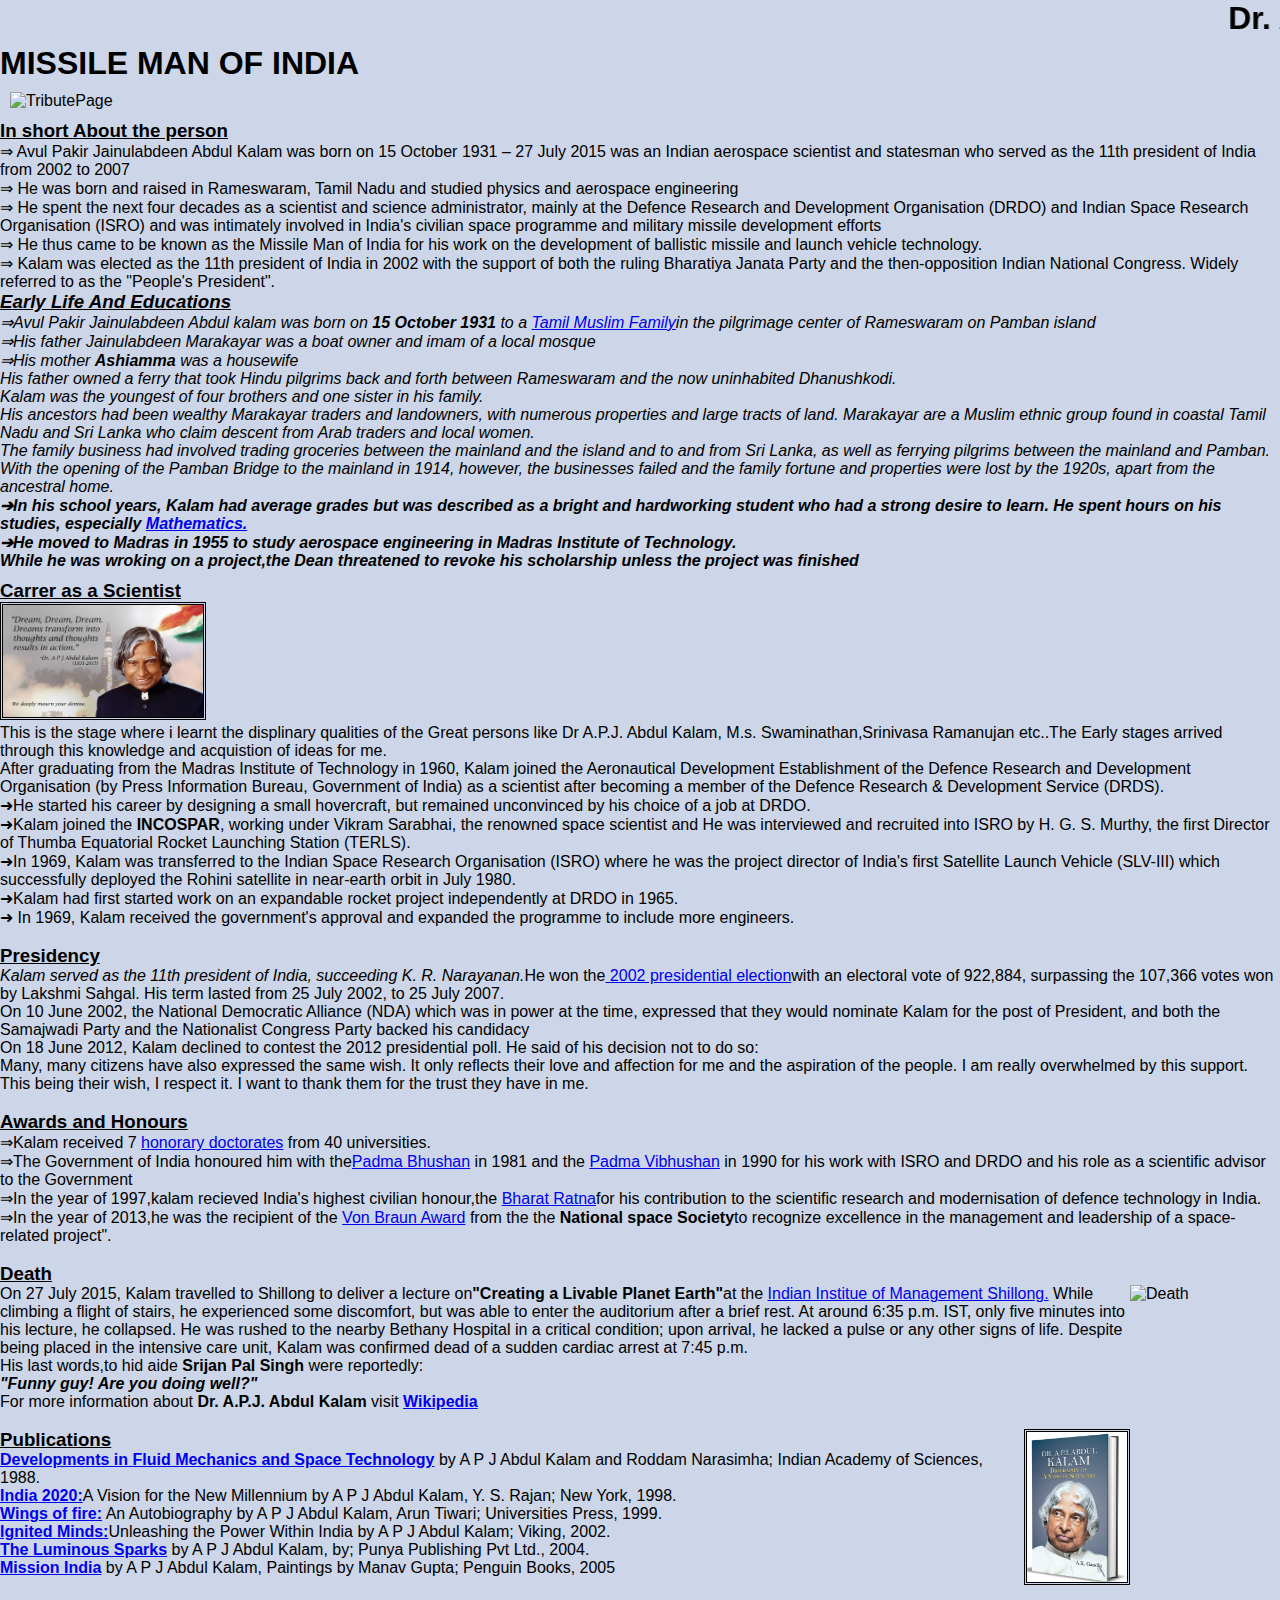
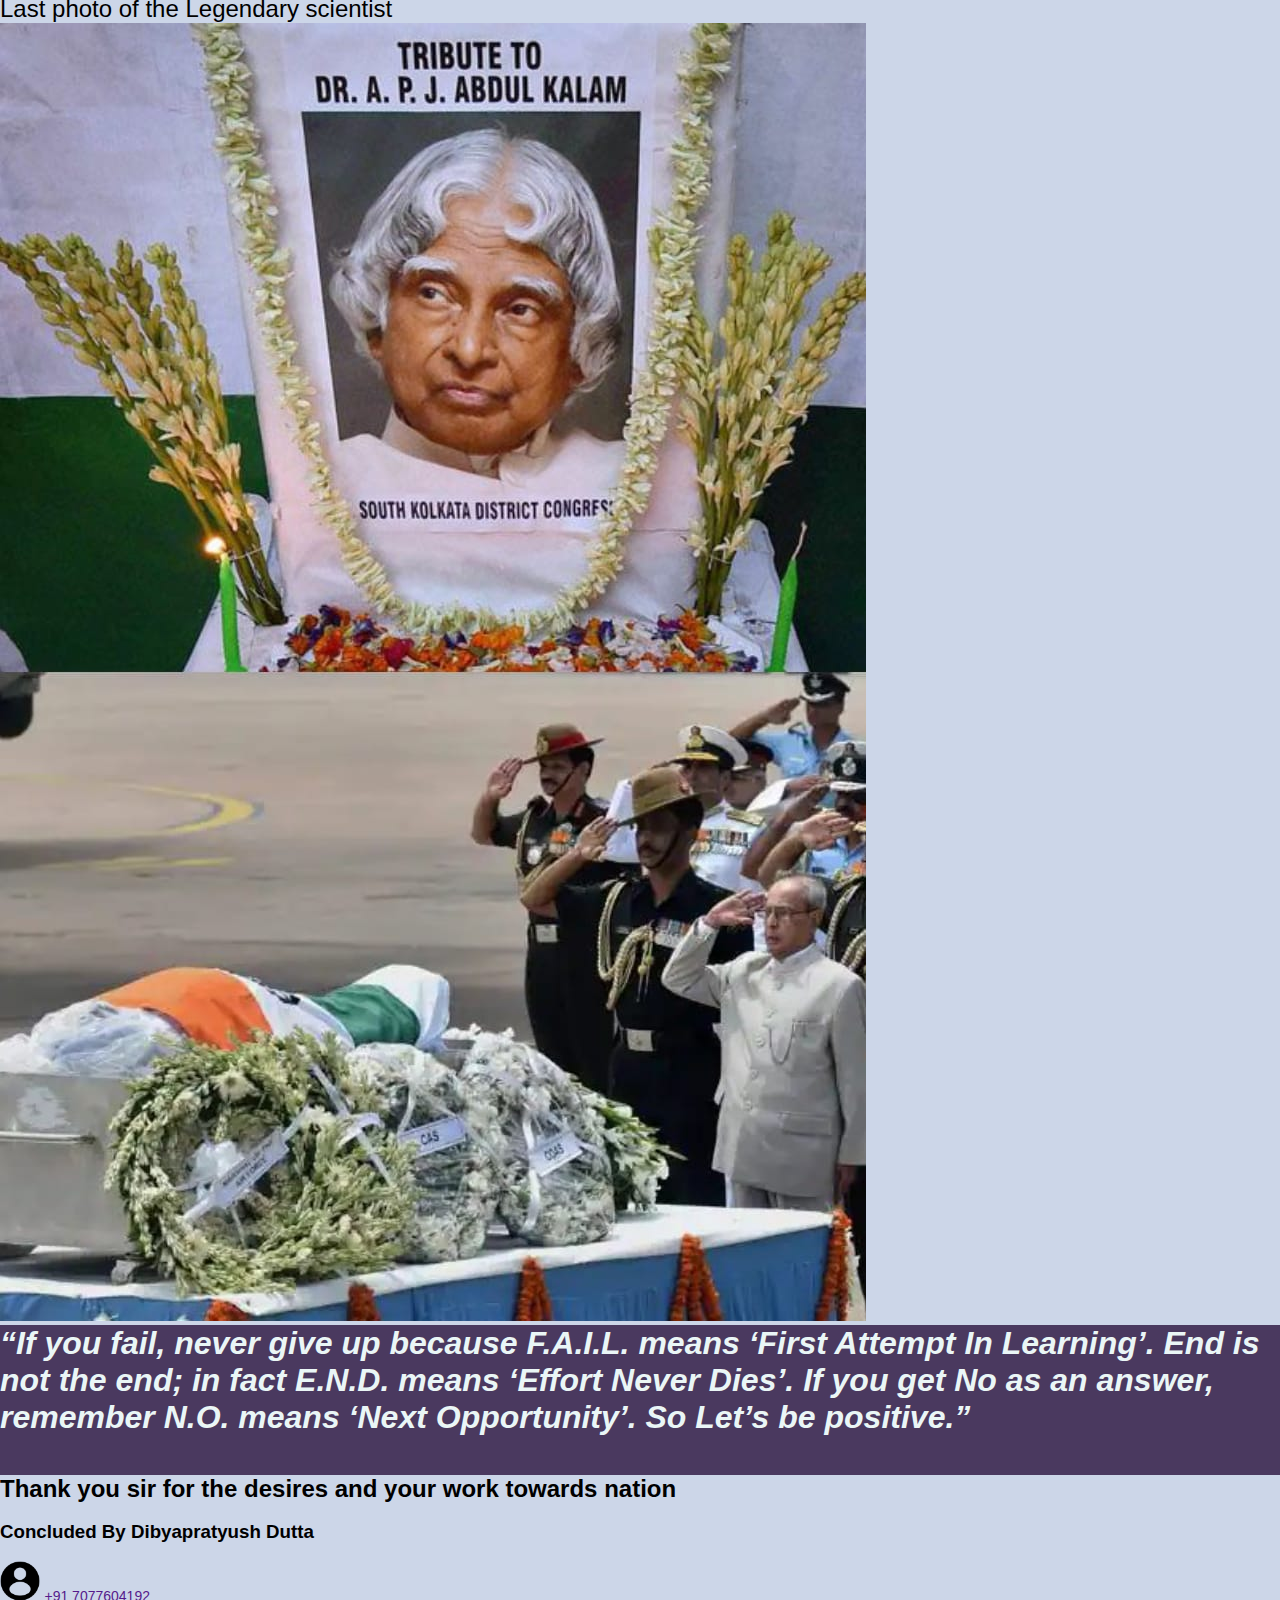
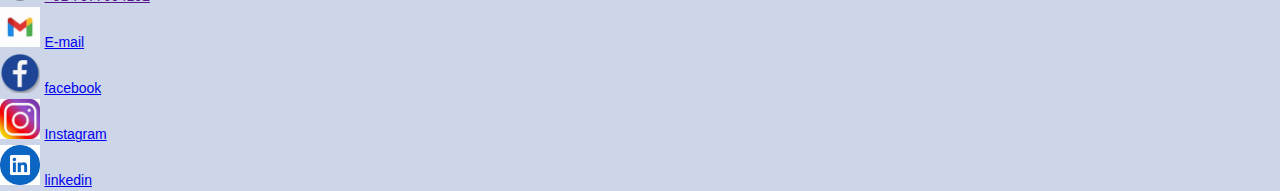
==== index.html @ a8363688 "Add files via upload" ====
<!DOCTYPE html>

<html>
    <head>
       <meta charset="UTF-8">
       <meta name="viewport" content="width=device-width, initial scale=1.0">
       <title>The Tribute page | A.P.J Abdul Kalam</title>
       <link rel="shortcut icon" href="wreath.png" type="x-icon">
       <link rel="stylesheet" href="style.css">
    </head>
    <body>
        <table cellspacing ="10px">
          <tr>
            <td><img src="https://wallpapers.com/images/thumbnail/abdul-kalam-hd-death-holiday-quote-cy1h4rt08dxw3ypl.webp" width="400" height="400" alt="TributePage">
            </td>
            <td></td> 
             <h1 class="text">
                <b> <marquee behavior="" direction="">Dr. A.P.J. Abdul Kalam</marquee> </b>
             </h1>
                
          </tr>

    
                <h1>MISSILE MAN OF INDIA</h1>
        </table>
        <div class="navbar">
                    
            <ul>
               <h3><u>In short About the person</u></h3>
               <li>&#8658;
                Avul Pakir Jainulabdeen Abdul Kalam was born on  15 October 1931 – 27 July 2015 was an Indian aerospace scientist and statesman who served as the 11th president of India from 2002 to 2007
               </li>
               
               <li>&#8658;
                He was born and raised in Rameswaram, Tamil Nadu and studied physics and aerospace engineering
               </li>
               
               <li>&#8658;
                He spent the next four decades as a scientist and science administrator, mainly at the Defence Research and Development Organisation (DRDO) and Indian Space Research Organisation (ISRO) and was intimately involved in India's civilian space programme and military missile development efforts
               </li>
               
               <li>&#8658;
                He thus came to be known as the Missile Man of India for his work on the development of ballistic missile and launch vehicle technology.
               </li>
               
               <li>&#8658;
                Kalam was elected as the 11th president of India in 2002 with the support of both the ruling Bharatiya Janata Party and the then-opposition Indian National Congress. Widely referred to as the "People's President".
               </li>
            </ul>
           
           </div>
        <div class="born">
            <h3><u>Early Life And Educations</u></h3>
        
           <p>&#8658;Avul Pakir Jainulabdeen Abdul kalam was born on  <strong>15 October 1931</strong> to a <a href="#">Tamil Muslim Family</a>in the pilgrimage center of Rameswaram on Pamban island</p>
           <p>&#8658;His father <em>Jainulabdeen Marakayar </em>was a boat owner and imam of a local mosque </p>
           <p>&#8658;His mother <strong>Ashiamma</strong> was a housewife</p>
           <ul>
            <li>His father owned a ferry that took Hindu pilgrims back and forth between Rameswaram and the now uninhabited Dhanushkodi.</li>
            <li>Kalam was the youngest of four brothers and one sister in his family.</li>
            <li>His ancestors had been wealthy Marakayar traders and landowners, with numerous properties and large tracts of land. Marakayar are a Muslim ethnic group found in coastal Tamil Nadu and Sri Lanka who claim descent from Arab traders and local women.</li>
            <li>The family business had involved trading groceries between the mainland and the island and to and from Sri Lanka, as well as ferrying pilgrims between the mainland and Pamban. With the opening of the Pamban Bridge to the mainland in 1914, however, the businesses failed and the family fortune and properties were lost by the 1920s, apart from the ancestral home.</li>
          </ul>
         <h4>&#10132;In his school years, Kalam had average grades but was described as a bright and hardworking student who had a strong desire to learn. He spent hours on his studies, especially <a href="#">Mathematics.</a>
        <h4>&#10132;He moved to Madras in 1955 to study aerospace engineering in Madras Institute of Technology.<br>While he was wroking on a project,the Dean threatened to revoke his scholarship unless the project was finished</h4>
        </div>
        <div class="carrer">
            
            <h3><u>Carrer as a Scientist</u></h3>
            <img src="APJ-2008.webp"  alt="carrer" img align="centre">
            <p>This is the stage where i learnt the displinary qualities of the Great persons like Dr A.P.J. Abdul Kalam, M.s. Swaminathan,Srinivasa Ramanujan etc..The Early stages arrived through this knowledge and acquistion of ideas for me.<br>
                After graduating from the Madras Institute of Technology in 1960, Kalam joined the Aeronautical Development Establishment of the Defence Research and Development Organisation (by Press Information Bureau, Government of India) as a scientist after becoming a member of the Defence Research & Development Service (DRDS).</p>
         <p>&#10140;He started his career by designing a small hovercraft, but remained unconvinced by his choice of a job at DRDO.</p>
        
         <p>&#10140;Kalam joined the <b>INCOSPAR</b></INCOSPAR>, working under <l>Vikram Sarabhai</l>, the renowned space scientist and  He was interviewed and recruited into ISRO by H. G. S. Murthy, the first Director of Thumba Equatorial Rocket Launching Station (TERLS).</p>
         
         <p>&#10140;In 1969, Kalam was transferred to the Indian Space Research Organisation (ISRO) where he was the project director of India's first Satellite Launch Vehicle (SLV-III) which successfully deployed the Rohini satellite in near-earth orbit in July 1980.</p>

         <p>&#10140;Kalam had first started work on an expandable rocket project independently at DRDO in 1965.</p>
         
         <p>&#10140; In 1969, Kalam received the government's approval and expanded the programme to include more engineers.</p>
        </div>
        <br>
        <div class="presidency">
            <h3><u>Presidency</u></h3>
            <p><em>Kalam served as the <i>11th president of India</i>, succeeding K. R. Narayanan.</em>He won the<a href="#presidency"> 2002 presidential election</a>with an electoral vote of 922,884, surpassing the 107,366 votes won by Lakshmi Sahgal. His term lasted from 25 July 2002, to 25 July 2007.</p>
            <p>On 10 June 2002, the National Democratic Alliance (NDA) which was in power at the time, expressed that they would nominate Kalam for the post of President, and both the Samajwadi Party and the Nationalist Congress Party backed his candidacy</p>
            <p>On 18 June 2012, Kalam declined to contest the 2012 presidential poll. He said of his decision not to do so:</p>
            <blockquote>
                <p>
                    Many, many citizens have also expressed the same wish. It only reflects their love and affection for me and the aspiration of the people. I am really overwhelmed by this support. This being their wish, I respect it. I want to thank them for the trust they have in me.
                </p>
            </blockquote>
        </div>
        <br>
        <div class="Awards and honours">
            <h3><u>Awards and Honours</u></h3>
            <p>&#8658;Kalam received 7 <a href="#">honorary doctorates</a> from 40 universities.</p>
            <p>&#8658;The Government of India honoured him with the<a href="#">Padma Bhushan</a> in 1981 and the <a href="#">Padma Vibhushan</a> in 1990 for his work with ISRO and DRDO and his role as a scientific advisor to the Government</p>
            <p>&#8658;In the year of 1997,kalam recieved India's highest civilian honour,the <a href="#">Bharat Ratna</a>for his contribution to the scientific research and modernisation of defence technology in India.</p>
            <p>&#8658;In the year of 2013,he was the recipient of the <a href="#">Von Braun Award</a> from the the <strong>National space Society</strong>to recognize excellence in the management and leadership of a space-related project". </p>
        </div>
        <br>
        <div class="Last Words">
           <table spacing="10px">
            <h3><u>Death</u></h3>
            
            <img src="https://wallpapers.com/images/high/abdul-kalam-hd-serious-portrait-anvqorgea6gd465e.webp"  img align="right" alt="Death" width="150" height="150">
            <p>On 27 July 2015, Kalam travelled to Shillong to deliver a lecture on<strong>"Creating a Livable Planet Earth"</strong>at the <a href="#">Indian Institue of Management Shillong.</a>
                While climbing a flight of stairs, he experienced some discomfort, but was able to enter the auditorium after a brief rest.
                At around 6:35 p.m. IST, only five minutes into his lecture, he collapsed.
                He was rushed to the nearby Bethany Hospital in a critical condition; upon arrival, he lacked a pulse or any other signs of life.
                Despite being placed in the intensive care unit, Kalam was confirmed dead of a sudden cardiac arrest at 7:45 p.m.
            </p>
        
            <p>His last words,to hid aide <b>Srijan Pal Singh </b>were reportedly:<br>
             <b><em>
                "Funny guy! Are you doing well?"</em></b></b></p>
           </table>
           <ul>
            <li>
                For more information about <b>Dr. A.P.J. Abdul Kalam </b>visit <a href="https://en.wikipedia.org/wiki/A._P._J._Abdul_Kalam"><b>Wikipedia</b></a>
            </li>
            
           </ul>
           <br>
        </div>
        <div class="Publications">
            <img src="abdul kalam biography.jpg" alt="Publications" img align="right">
            <h3><u>Publications</u></h3>
            <ul>
                <li>
                    <a href="#"><b>Developments in Fluid Mechanics and Space Technology</b></a> by A P J Abdul Kalam and Roddam Narasimha; Indian Academy of Sciences, 1988.
                </li>
                <li>
                    <a href="https://en.wikipedia.org/wiki/India_2020"><b>India 2020:</b></a>A Vision for the New Millennium by A P J Abdul Kalam, Y. S. Rajan; New York, 1998.
                </li>
                <li>
                    <a href="https://en.wikipedia.org/wiki/Wings_of_Fire_(autobiography)"><b>Wings of fire:</b></a> An Autobiography by A P J Abdul Kalam, Arun Tiwari; Universities Press, 1999.
                </li>
                <li>
                    <a href="https://en.wikipedia.org/wiki/Ignited_Minds"><b>Ignited Minds:</b></a>Unleashing the Power Within India by A P J Abdul Kalam; Viking, 2002.
                </li>
                <li>
                    <a href="#"><b>The Luminous Sparks</b></a> by A P J Abdul Kalam, by; Punya Publishing Pvt Ltd., 2004.
                </li>
                <li>
                    <a href="#"><b>Mission India</b></a> by A P J Abdul Kalam, Paintings by Manav Gupta; Penguin Books, 2005
                </li>
            </ul>

        </div>
        <br>
        <div class="quote">
            <p>Last photo of the Legendary scientist</p>
            <img src="kalam last pic .jpg" alt="Lastpic" align="centre">
            <h1 class="conclusion-1" text-align="center">
                “If you fail, never give up because F.A.I.L. means ‘First Attempt In Learning’. End is not the end; in fact E.N.D. means ‘Effort Never Dies’. If you get No as an answer, remember N.O. means ‘Next Opportunity’. So Let’s be positive.”
            </h1>
            <h2 class="conclusion-2" text-align="center">
                 Thank you sir for the desires and your work towards nation 
            </h2>
            
            <br>
            <h3>
                Concluded By <span> Dibyapratyush Dutta</span>
            </h3>
            <br>
        </div>
        <div class="contact">
            <img src="user.png" alt="" width="40" height="40"> 
            <a href="">+91 7077604192<br></a>
           <img src="gmail.jpeg" alt="" width="40" height="40">
           <a href=" https:// www.Gmail.com/Ramakrishnalegendary@gmail.com">E-mail<br></a>
           <img src="facebook.png" alt="" width="40" height="40">
           <a href="https://www.facebook.com/teja.kanchumoju">facebook <br> </a>
           <img src="instagram.jpeg" alt="" width="40" height="40">
           <a href="https://instagram.com/its_me_rama_krishna_05?igshid=NmQ2ZmYxZjA=">Instagram <br></a>
           <img src="linkedin.png" alt="" width="40" height="40">
           <a href="https://www.linkedin.com/in/k-rama-krishna-78ab55201/">linkedin</a>
           
   
   
         </div>


        
    </body>
</html>
---- style.css ----
*{
    margin: 0;
    padding: 0;
    background: rgb(204, 214, 232);
  }
  
  body{
    width: 100%;
    height: 2.55rem;
    display: block;
    justify-content:center;
    align-items: center;
    background-color: #EAF6F6;
    font-family: 'Segoe UI', Tahoma, Geneva, Verdana, sans-serif;
  
  }
  
  .title{
    width: 100%;
    height: 50px;
    background-color: rgb(255, 255, 255);
    color: linear-gradient(45deg, #757fec, #000000);
    text-align: center;
    font-size: 55px;
    font-style: italic;
    text-shadow: 3px 3px 2px rgb(255, 255, 255);
    box-shadow: 5px 5px 2px rgb(0, 0, 0);
    font-family: 'Roboto Slab', serif;
    font-weight: bolder;
    margin-bottom: 20px;
    letter-spacing: 1.5px;
  
  }
  
  
  
  .born{
    letter-spacing: 1 rem;
    text-decoration: none;
    text-align: initial;
    font-style: oblique;
    font-weight: none;
  }
  
  .carrer{
      margin-top:10px;
      font-size: medium;
      text-shadow: #4a395f;
      background-color: rgba(255, 255, 255, 0);
  
  }
  
  .carrer img{
    width: 200px;
    height: auto;
    border-color:#EAF6F6, #0a0a0a;
    border-style: double;
    
  }
  
  .Publications img{
    max-width: 100px;
    min-height: auto;
    border-color: rgb(1, 1, 255), #EAF6F6;
    border-style: double;
    align-items: none;
  } 
  
  .quote p{
    font-family: Arial, Helvetica, sans-serif;
    font-size: 1.5rem;
    border-image: round;
  }
  
  
  
  
  .quote h1{
    color: #EAF6F6;
    background-color: #4a395f;
    letter-spacing: 1 rem;
    text-shadow: 2.5px 2.5px 2px 2px whitesmoke;
    font-style: italic;
    width: 100%;
    height: 150px;
    font-weight: 2rem;
  }
  
  
  
  
  
  .contact a{
    
    text-align: center;
    align-items: center;
    justify-content: center;
    font-size: 14px;
    line-height: 21px;
    margin-top: 20px;
  }
  
  
  
  
  
  
  
  
  *contact img{
    margin: auto;
    max-width: 100px;
    height: 20px;
    float: inline-start;
    text-align: center;
    justify-items: center;
  }
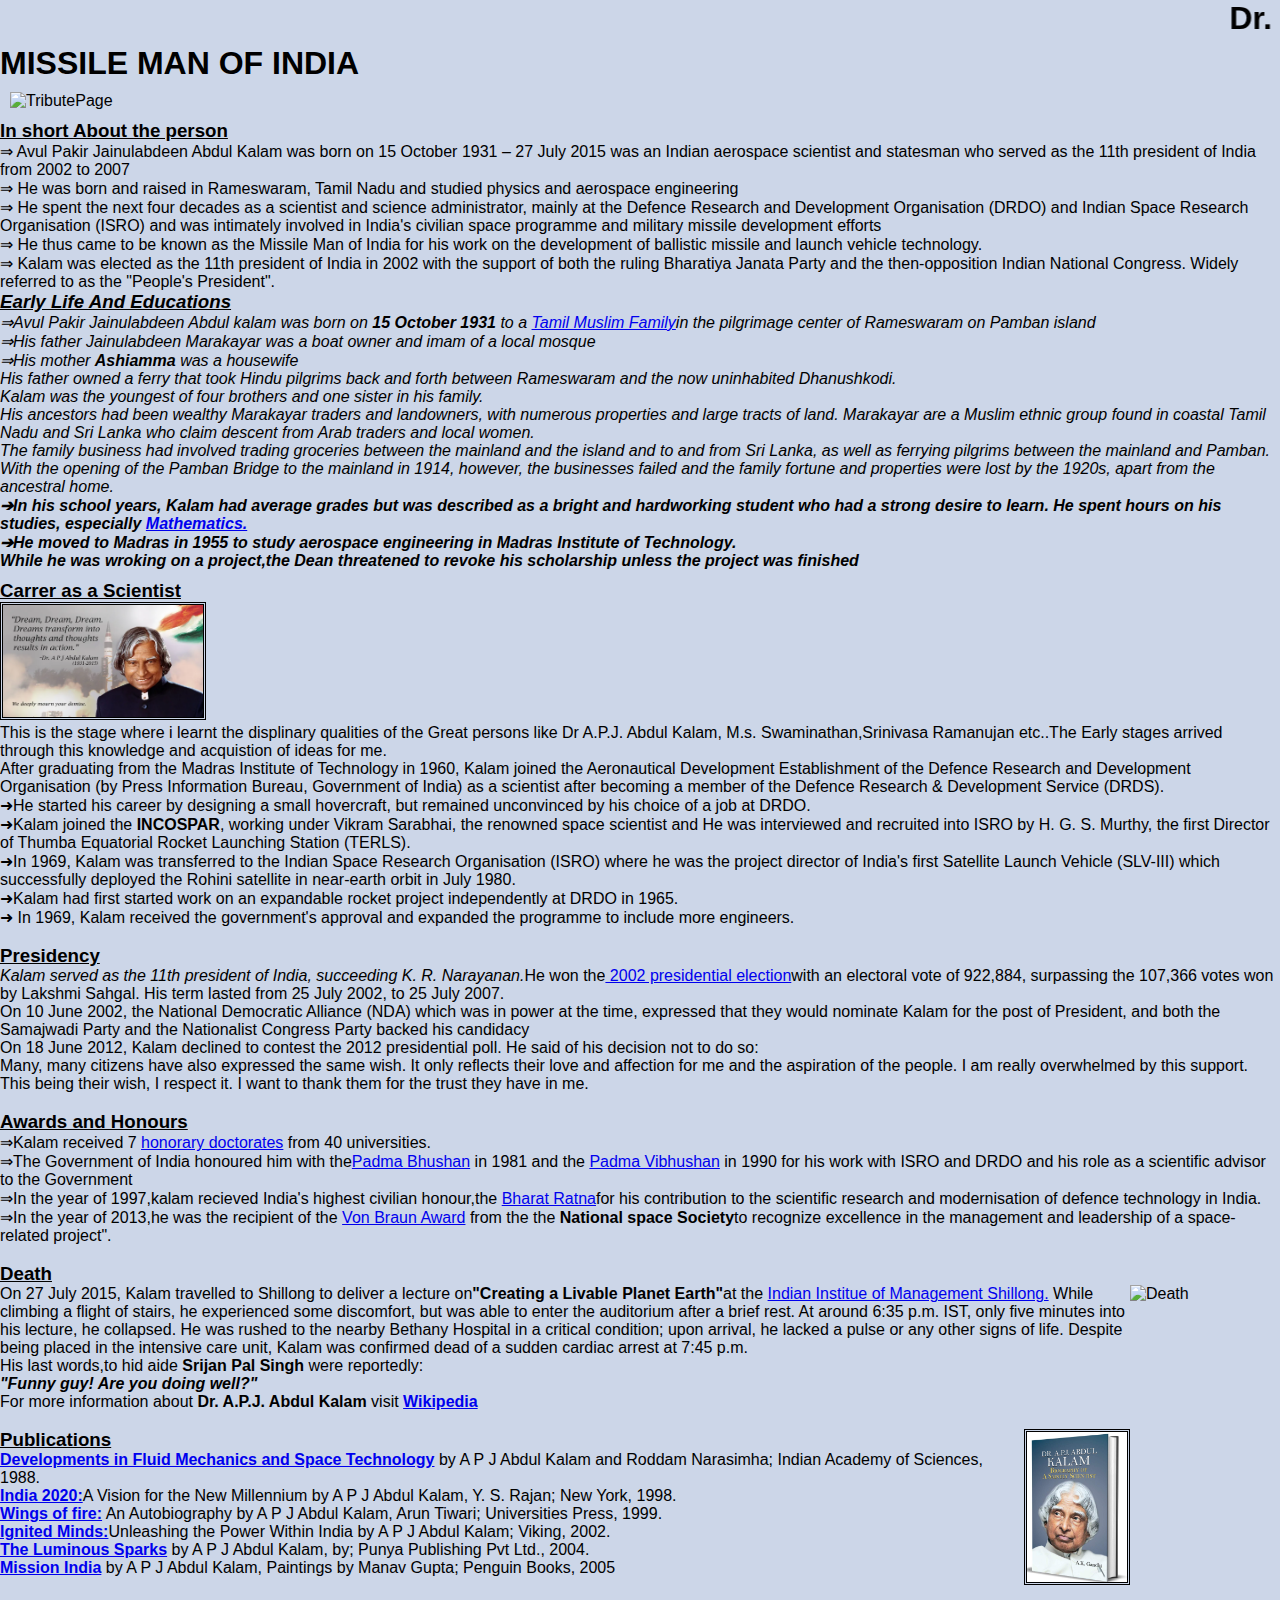
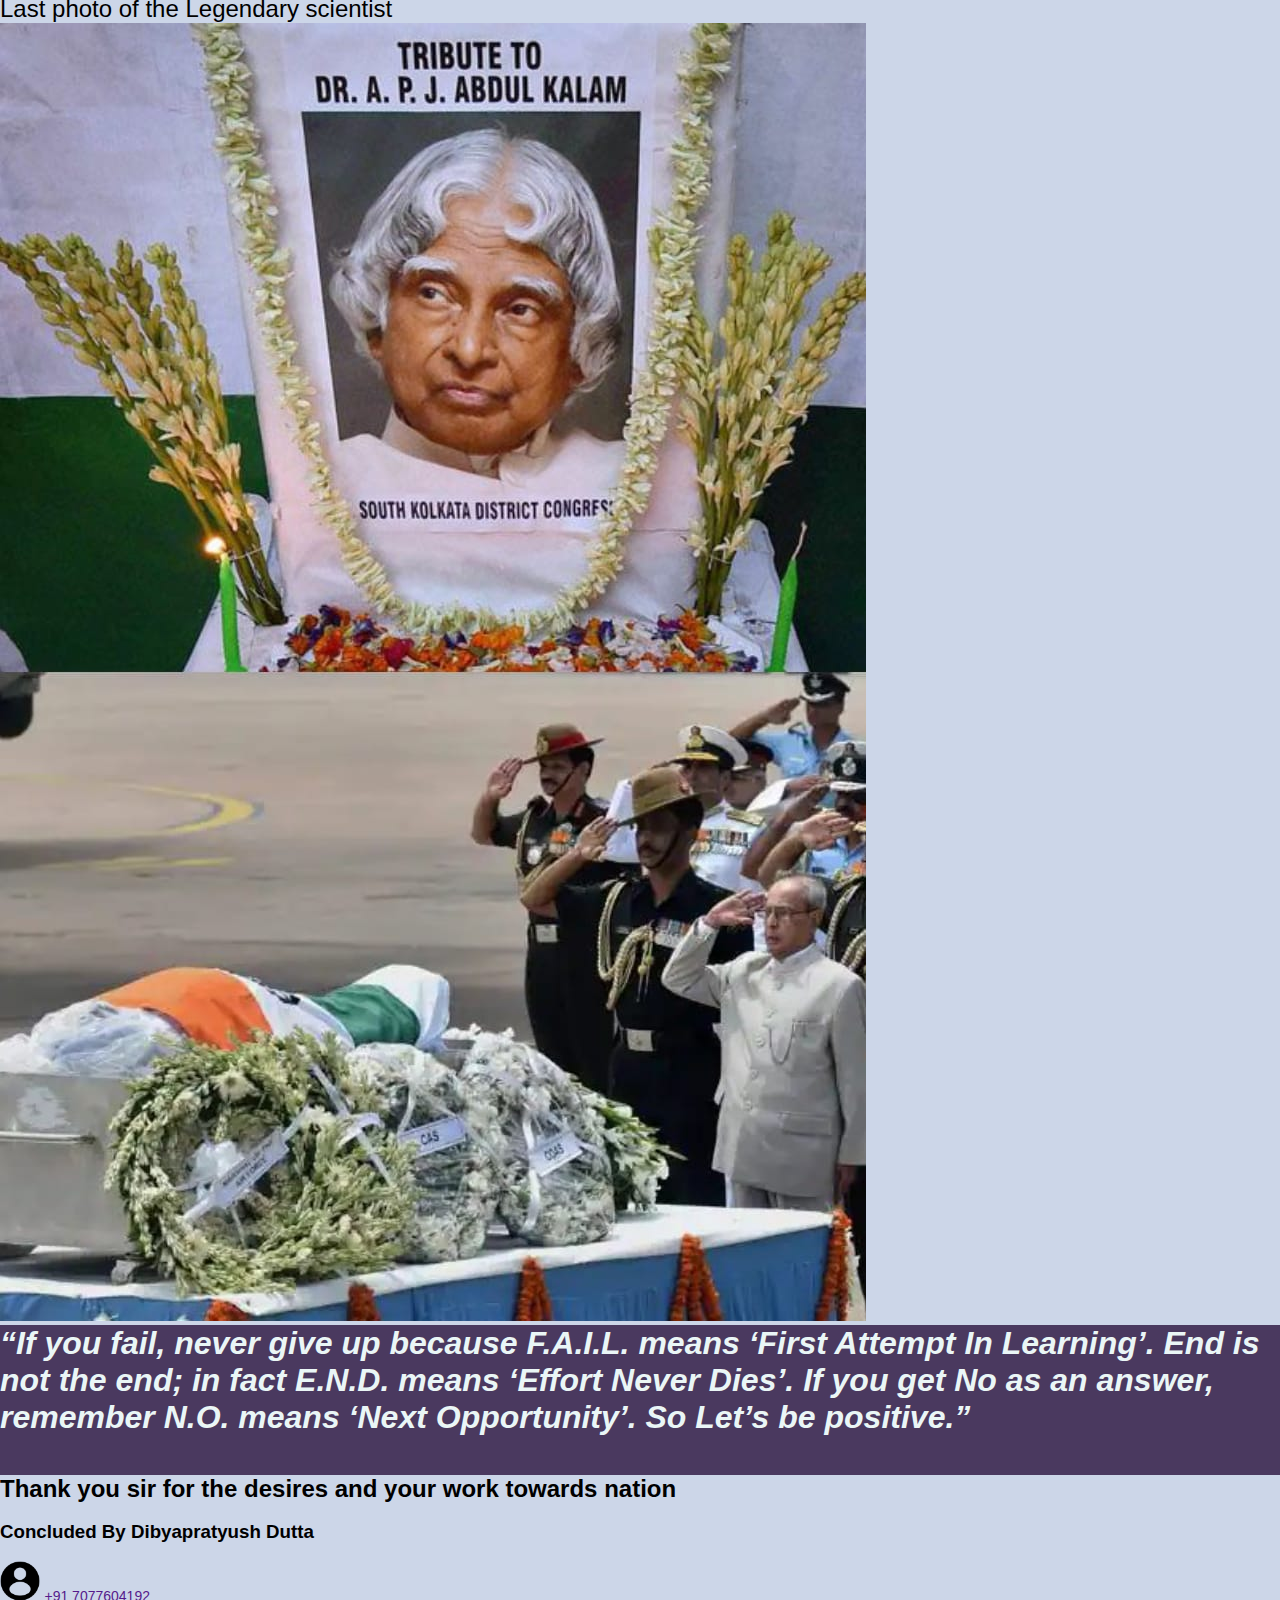
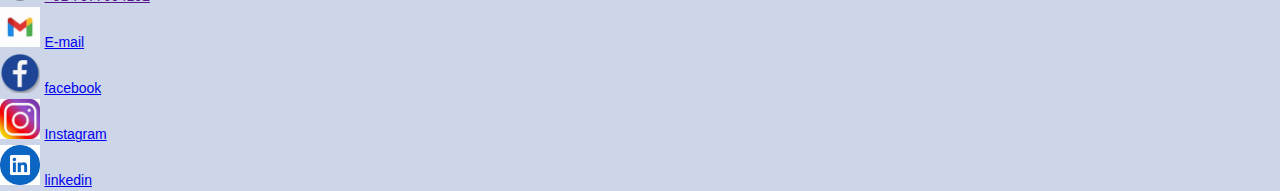
==== commit f6791cc7: "Add files via upload" ====
--- a/index.html
+++ b/index.html
@@ -171,13 +171,13 @@
             <img src="user.png" alt="" width="40" height="40"> 
             <a href="">+91 7077604192<br></a>
            <img src="gmail.jpeg" alt="" width="40" height="40">
-           <a href=" https:// www.Gmail.com/Ramakrishnalegendary@gmail.com">E-mail<br></a>
+           <a href="https://mail.google.com/mail/u/0/?tab=rm&ogbl#inbox">E-mail<br></a>
            <img src="facebook.png" alt="" width="40" height="40">
-           <a href="https://www.facebook.com/teja.kanchumoju">facebook <br> </a>
+           <a href="https://www.facebook.com/dibyapratyush.dutta">facebook <br> </a>
            <img src="instagram.jpeg" alt="" width="40" height="40">
-           <a href="https://instagram.com/its_me_rama_krishna_05?igshid=NmQ2ZmYxZjA=">Instagram <br></a>
+           <a href="https://www.instagram.com/mr__dibyapratyush/">Instagram <br></a>
            <img src="linkedin.png" alt="" width="40" height="40">
-           <a href="https://www.linkedin.com/in/k-rama-krishna-78ab55201/">linkedin</a>
+           <a href="https://www.linkedin.com/in/dibyapratyush-dutta-2b2606229/">linkedin</a>
            
    
    
